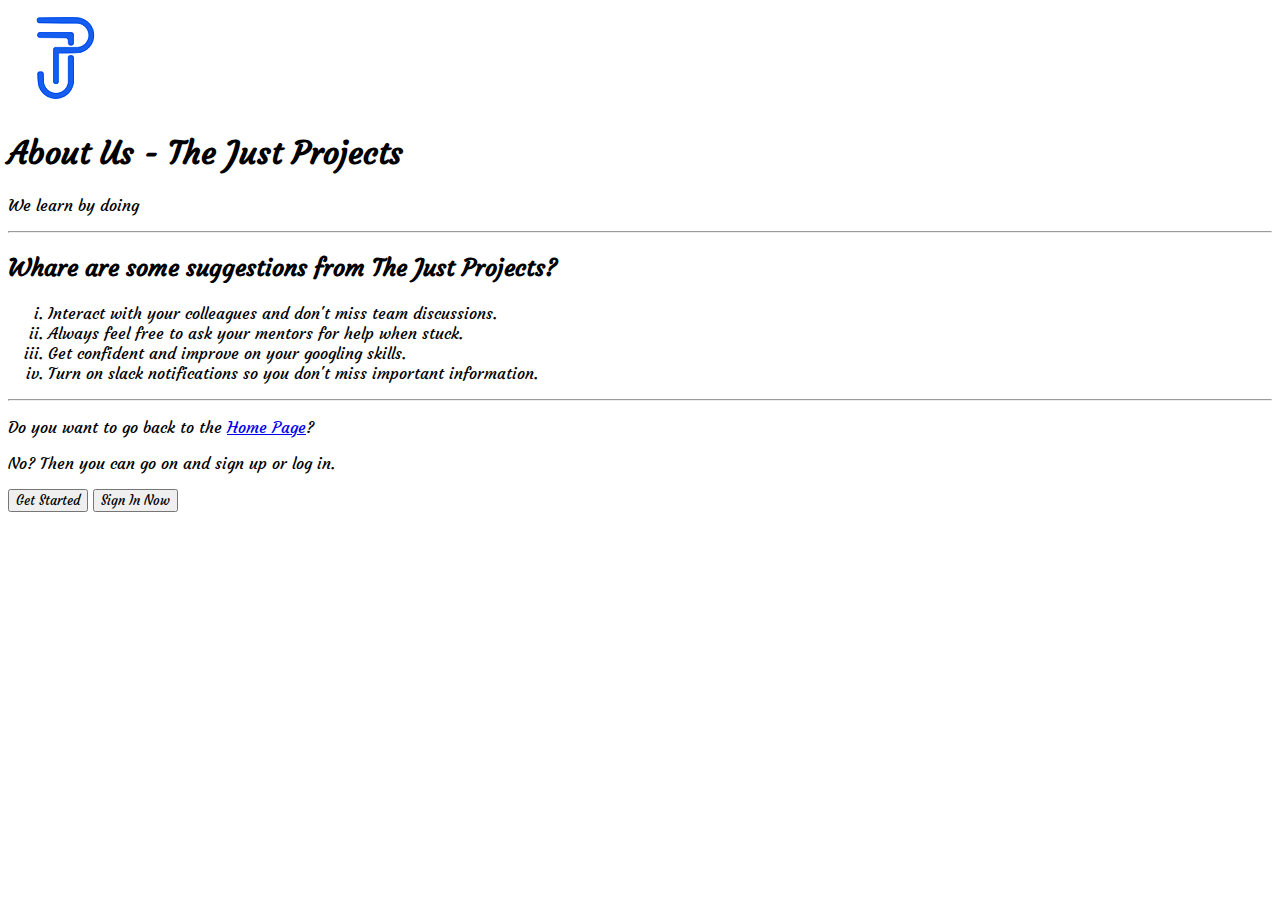
==== about.html @ a157f399 "first week task for The Just Projects" ====
<!DOCTYPE html>
<html lang="en">
  <head>
    <meta charset="UTF-8" />
    <meta http-equiv="X-UA-Compatible" content="IE=edge" />
    <meta name="viewport" content="width=device-width, initial-scale=1.0" />
    <title>Document</title>
    <link rel="preconnect" href="https://fonts.googleapis.com" />
    <link rel="preconnect" href="https://fonts.gstatic.com" crossorigin />
    <link
      href="https://fonts.googleapis.com/css2?family=Courgette&display=swap"
      rel="stylesheet"
    />

    <style>
      * {
        font-family: "Courgette", cursive;
      }
    </style>
  </head>
  <body>
    <img src="Images/tjp.png" alt="The Just Projects" />
    <h1>About Us - The Just Projects</h1>
    <p>We learn by doing</p>
    <hr />
    <h2>Whare are some suggestions from The Just Projects?</h2>

    <ol type="i">
      <li>Interact with your colleagues and don't miss team discussions.</li>
      <li>Always feel free to ask your mentors for help when stuck.</li>
      <li>Get confident and improve on your googling skills.</li>
      <li>
        Turn on slack notifications so you don't miss important information.
      </li>
    </ol>

    <hr />
    <p>Do you want to go back to the <a href="./index.html">Home Page</a>?</p>
    <p>No? Then you can go on and sign up or log in.</p>
    <button>Get Started</button>
    <button>Sign In Now</button>
  </body>
</html>
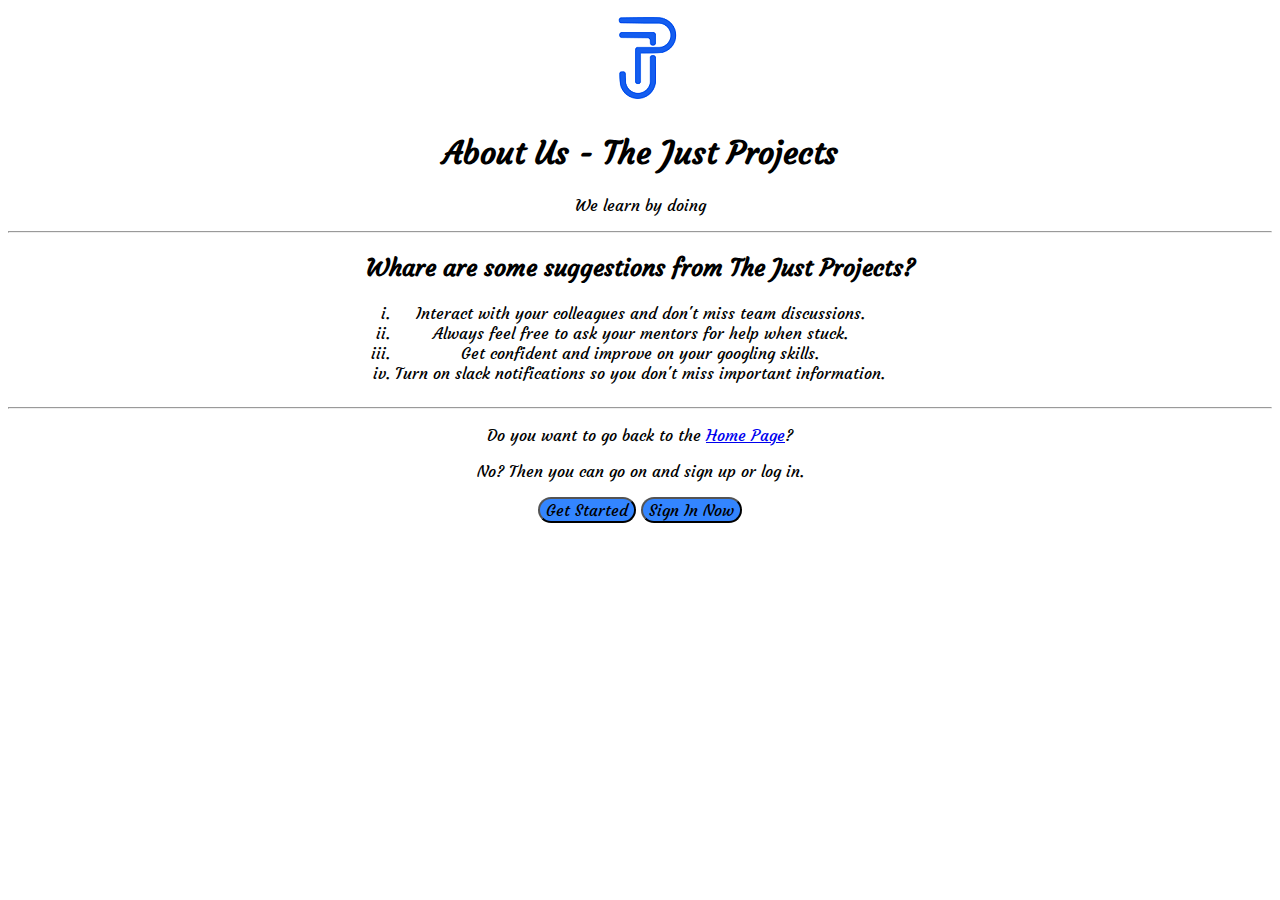
==== commit 346e88ff: "added css elements with centered divs and styled buttons" ====
--- a/about.html
+++ b/about.html
@@ -12,27 +12,25 @@
       rel="stylesheet"
     />
 
-    <style>
-      * {
-        font-family: "Courgette", cursive;
-      }
-    </style>
+    <link rel="stylesheet" href="style.css" />
   </head>
   <body>
     <img src="Images/tjp.png" alt="The Just Projects" />
     <h1>About Us - The Just Projects</h1>
     <p>We learn by doing</p>
     <hr />
-    <h2>Whare are some suggestions from The Just Projects?</h2>
+    <h2 class="second">Whare are some suggestions from The Just Projects?</h2>
 
-    <ol type="i">
-      <li>Interact with your colleagues and don't miss team discussions.</li>
-      <li>Always feel free to ask your mentors for help when stuck.</li>
-      <li>Get confident and improve on your googling skills.</li>
-      <li>
-        Turn on slack notifications so you don't miss important information.
-      </li>
-    </ol>
+    <div class="container">
+      <ol class="list" type="i">
+        <li>Interact with your colleagues and don't miss team discussions.</li>
+        <li>Always feel free to ask your mentors for help when stuck.</li>
+        <li>Get confident and improve on your googling skills.</li>
+        <li>
+          Turn on slack notifications so you don't miss important information.
+        </li>
+      </ol>
+    </div>
 
     <hr />
     <p>Do you want to go back to the <a href="./index.html">Home Page</a>?</p>
--- a/style.css
+++ b/style.css
@@ -0,0 +1,29 @@
+* {
+    font-family: "Courgette", cursive;
+    text-align: center;
+}
+
+div.container {
+    text-align: center;
+}
+
+h1.second {
+    margin: 0px;
+    padding: 0px;
+    border: 0;
+}
+
+ol.list {
+    display: inline-block;
+    text-align: center;
+    margin-top: 0%;
+    padding: 0%;
+}
+
+button {
+    border: 0.5% solid powderblue;
+    background-color: #3385ff;
+    font-size: 16px;
+    border-radius: 15px;
+    text-decoration: none;
+}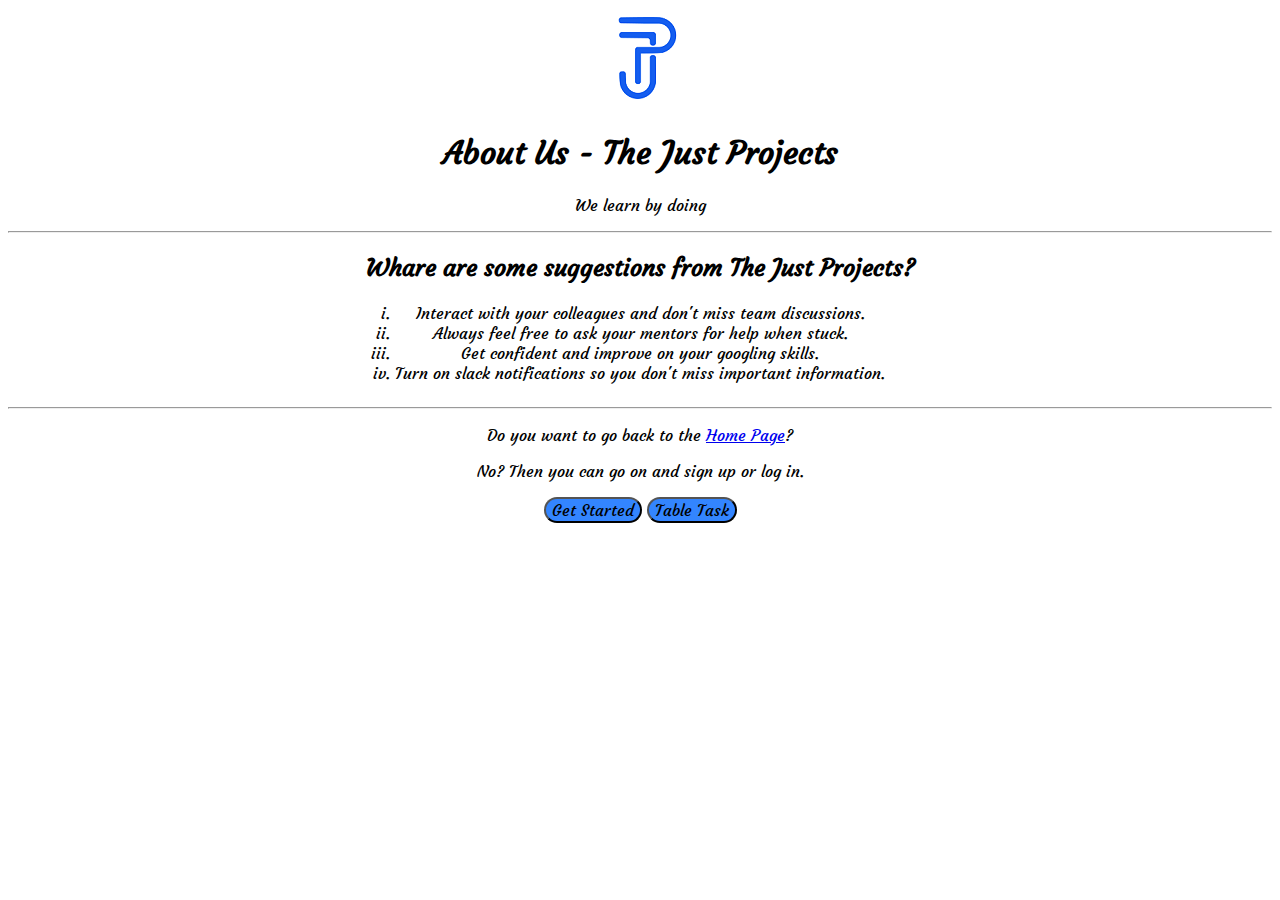
==== commit f895c47d: "linked a separate table page to one of the buttons" ====
--- a/about.html
+++ b/about.html
@@ -36,6 +36,7 @@
     <p>Do you want to go back to the <a href="./index.html">Home Page</a>?</p>
     <p>No? Then you can go on and sign up or log in.</p>
     <button>Get Started</button>
-    <button>Sign In Now</button>
+    <a href="./table.html">
+    <button>Table Task</button>
   </body>
 </html>
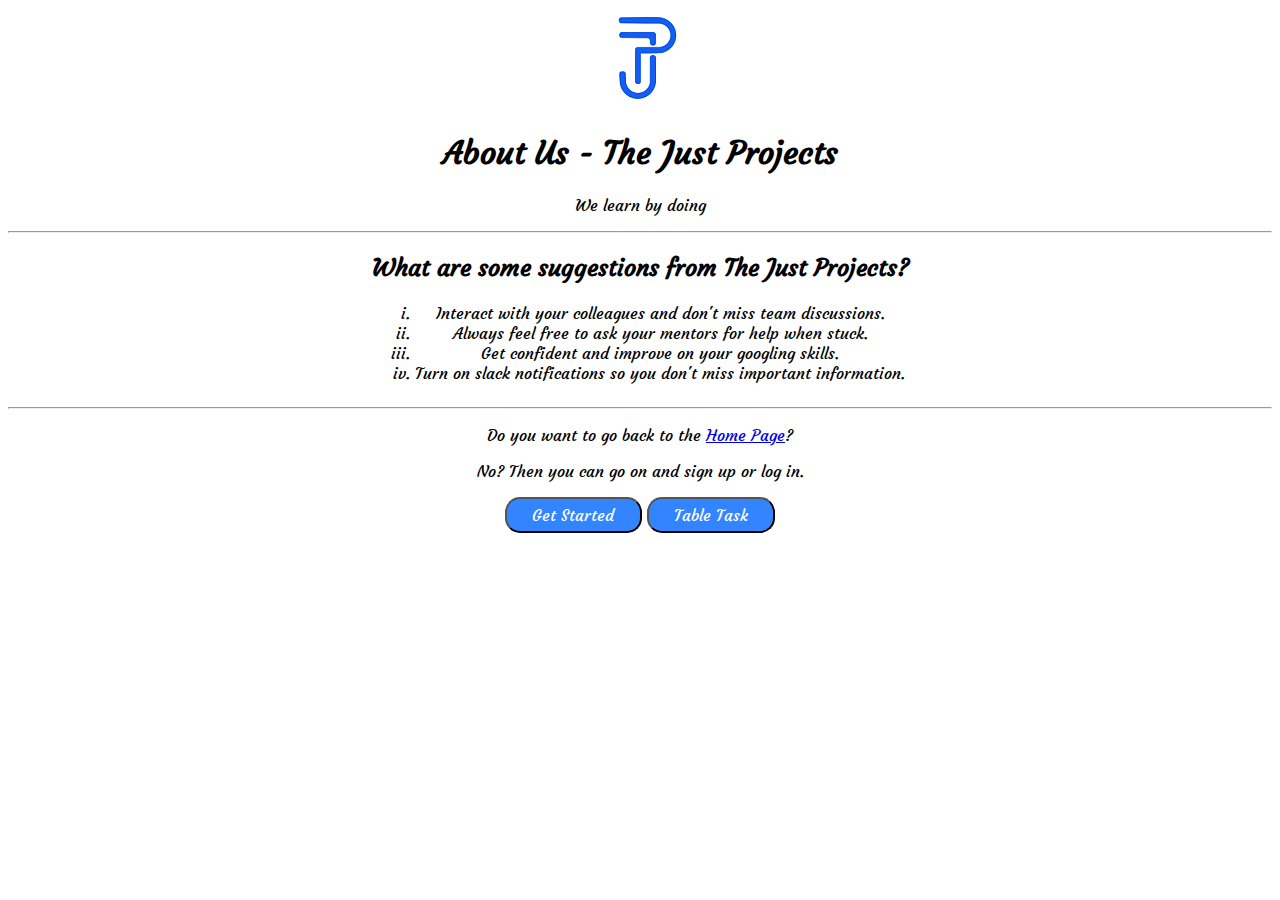
==== commit c12adad0: "added new CSS file and a table page" ====
--- a/about.html
+++ b/about.html
@@ -14,27 +14,33 @@
 
     <link rel="stylesheet" href="style.css" />
   </head>
+
   <body>
+
     <img src="Images/tjp.png" alt="The Just Projects" />
+
     <h1>About Us - The Just Projects</h1>
     <p>We learn by doing</p>
+    
     <hr />
-    <h2 class="second">Whare are some suggestions from The Just Projects?</h2>
 
     <div class="container">
-      <ol class="list" type="i">
-        <li>Interact with your colleagues and don't miss team discussions.</li>
-        <li>Always feel free to ask your mentors for help when stuck.</li>
-        <li>Get confident and improve on your googling skills.</li>
-        <li>
+      <h2 class="second">What are some suggestions from The Just Projects?</h2>
+        <ol class="list" type="i">
+          <li>Interact with your colleagues and don't miss team discussions.</li>
+          <li>Always feel free to ask your mentors for help when stuck.</li>
+          <li>Get confident and improve on your googling skills.</li>
+          <li>
           Turn on slack notifications so you don't miss important information.
-        </li>
-      </ol>
+          </li>
+        </ol>
     </div>
 
     <hr />
+
     <p>Do you want to go back to the <a href="./index.html">Home Page</a>?</p>
     <p>No? Then you can go on and sign up or log in.</p>
+    
     <button>Get Started</button>
     <a href="./table.html">
     <button>Table Task</button>
--- a/style.css
+++ b/style.css
@@ -5,6 +5,7 @@
 
 div.container {
     text-align: center;
+    
 }
 
 h1.second {
@@ -16,14 +17,16 @@
 ol.list {
     display: inline-block;
     text-align: center;
-    margin-top: 0%;
-    padding: 0%;
+    margin-top: auto;
+    padding: auto;
 }
 
 button {
-    border: 0.5% solid powderblue;
     background-color: #3385ff;
+    color: white;
     font-size: 16px;
     border-radius: 15px;
     text-decoration: none;
+    cursor: pointer;
+    padding: .5% 2%;
 }